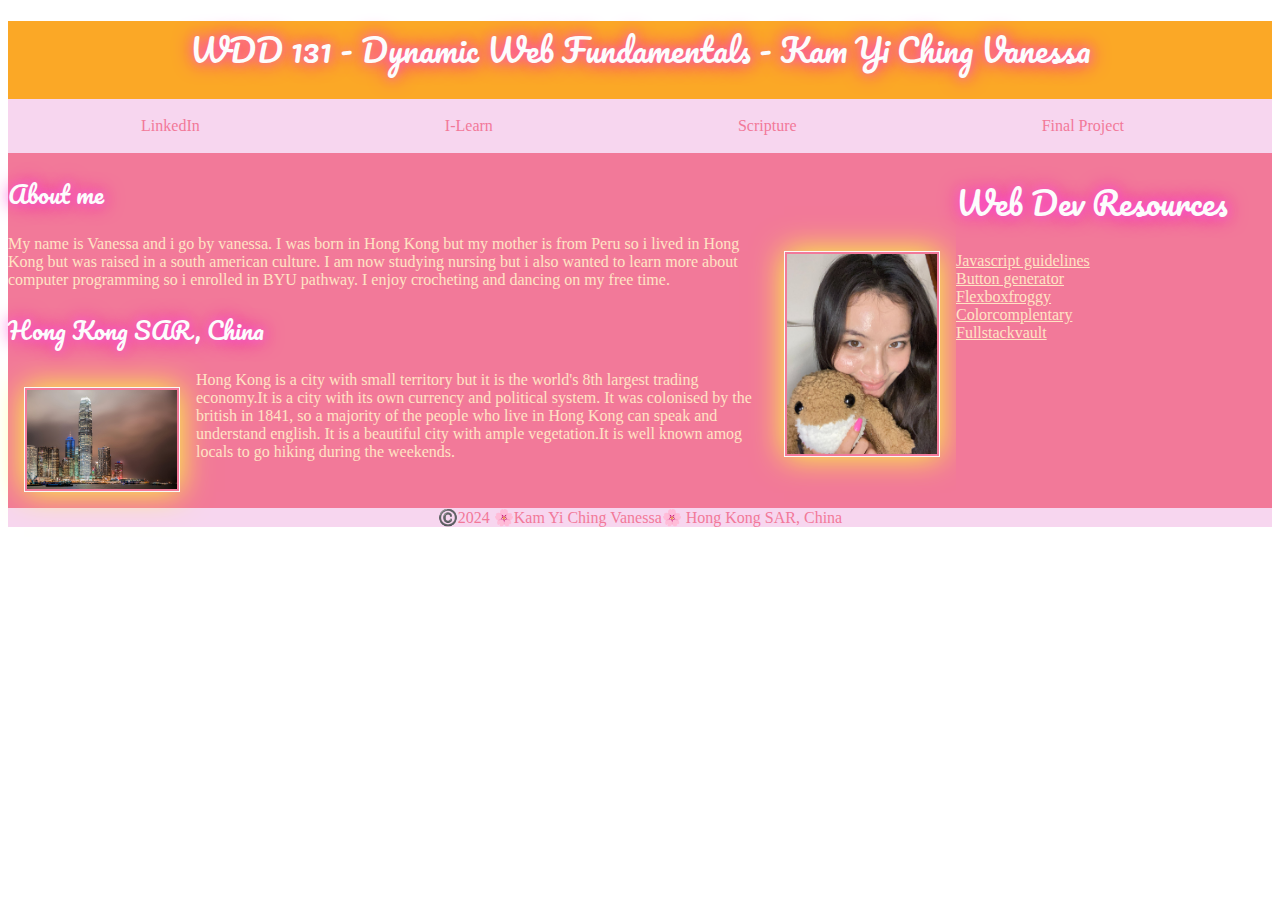
==== index.html @ 1fc25afc "done" ====
<!DOCTYPE html>
<head>
  <html lang="en-US">
  <meta charset="utf-8">
  <meta name="viewport" content="width=device-width, initial-scale=1.0">
  <meta name="description" content="This is Kam Yi Ching Vanessa, i am studying the course WDD131:Dynamic Web Fudamentals, this is a about me">
  <meta name="author" content="Kam Yi Ching Vanessa">
  <title>"WDD 131 - Dynamic Web Fundamentals - Kam Yi Ching Vanessa" </title>
  <link rel="stylesheet" href="styles/base.css">
  <link rel="preconnect" href="https://fonts.googleapis.com">
  <link rel="preconnect" href="https://fonts.gstatic.com" crossorigin>
  <link href="https://fonts.googleapis.com/css2?family=Pacifico&display=swap" rel="stylesheet">
</head>
<body>
  <header>
  <h1> WDD 131 - Dynamic Web Fundamentals - Kam Yi Ching Vanessa </h1>

  <nav class="navigation">
      <a href="https://hk.linkedin.com/">LinkedIn</a>
      <a href="https://byui.instructure.com/">I-Learn</a>
      <a href="https://www.churchofjesuschrist.org/study/scriptures/nt/john/15?lang=eng&id=p16-p20#p16">Scripture </a>
      <a href="">Final Project</a>

  </nav>
  </header> 
  <main>
  <section class="card">
    <h2>About me</h2>
    <img src="images/profile.jpg" alt="picture of me" >
    <p>My name is Vanessa and i go by vanessa. I was born in Hong Kong but my mother is from Peru so i lived in Hong Kong 
    but was raised in a south american culture. I am now studying nursing but i also wanted to learn more about computer programming so
  i enrolled in BYU pathway. I enjoy crocheting and dancing on my free time. </p>
  <div class="hk">
  <h2> Hong Kong SAR, China</h2>
  <img src="images/hongkong.jpg" alt="picture of hong kong" >
  <p>Hong Kong is a city with small territory but it is the world's 8th largest trading economy.It is a city with its own currency and political system.
  It was colonised by the british in 1841, so a majority of the people who live in Hong Kong can speak and understand english. 
  It is a beautiful city with ample vegetation.It is well known amog locals to go hiking during the weekends.</p>
  </div>
  </section>
  <section class="card">
    <h1> Web Dev Resources  </h1>
    <div class="link">
      <a href="https://fullstackvault.xyz/">Fullstackvault </a>
      <a href="https://www.w3schools.com/colors/colors_complementary.asp">Colorcomplentary </a>
      <a href="https://codepip.com/games/flexbox-froggy/">Flexboxfroggy</a>
      <a href="https://css3buttongenerator.com/">Button generator</a>
      <a href="https://github.com/rwaldron/idiomatic.js">Javascript guidelines </a>
  </div>
  </section>
  </main>

  <footer>
  <span id="footer">©️2024 🌸Kam Yi Ching Vanessa🌸 Hong Kong SAR, China</span>
  </footer>

</body>

</html>
---- styles/base.css ----
body{
  max-width:100%
}
header{
  display:block;
  background-color:#FBA826;
  text-align: center;
}
  
h1{
  font-family: "Pacifico", system-ui;
  font-weight: 400;
  font-style: normal;
  color: #fcfcfc; 
  text-shadow: 
    0 0 10px rgba(255, 94, 255, 0.589), /* Dark purple shadow */
    0 0 20px rgba(255, 11, 182, 0.945);
}
nav {
  display:block;
  display:flex;
  justify-content:space-around;
  background-color: #f7d6ef;
  font-family: "Itim", cursive;
  font-weight: 400;
  font-style: normal;
  padding: 18px; 
}
nav a:hover {
  color: #D15C8A; /* Darker shade on hover */
  text-shadow: 1px 1px 2px rgba(0, 0, 0, 0.2); /* Subtle shadow */
}
.card a {  font-family: "Itim", cursive;
  font-weight: 400;
  font-style: normal;
  color:bisque;
}

section a:hover{ color: #D15C8A; /* Darker shade on hover */
  text-shadow: 1px 1px 2px rgba(0, 0, 0, 0.2); /* Subtle shadow */
}
.card { 
  background-color: #F27999;
  justify-content: space-between; 
  align-items: center; 

}
.card img { 
  width: 150px;
  height: auto;
  border: 1px solid rgb(250, 250, 248);
  padding: 2px;
  float: right ;
  box-shadow: 0 0 30px rgb(252, 255, 57);
  margin: 1rem;
}
h2{  font-family: "Pacifico", system-ui;
  font-weight: 400;
  font-style: normal;
  color: #fcfcfc; 
  text-shadow: 
    0 0 10px rgba(255, 94, 255, 0.589), /* Dark purple shadow */
    0 0 20px rgba(255, 11, 182, 0.945);
  
}
nav a {            
  margin-right: 15px;
  font-family: "Itim", cursive;
  color: #F27999;
  text-decoration: none;
  transition: color 0.3s ease, text-shadow 0.3s ease;
  text-decoration: none}

.link{
  display:flex;
  flex-direction: column-reverse;
}



header{
  font-family: "Itim", cursive;
  font-weight: 400;
  font-style: normal;
}
main{ 
  display:grid;
  grid-template-columns: 1.5fr 0.5fr; 
  grid-template-rows: 1fr;
  
}

p{  
  font-family: "Itim", cursive;
  font-weight: 400;
  font-style: normal;
  color:bisque;
}

.hk img{
  width: 150px;
  height: auto;
  border: 1px solid rgb(250, 250, 248);
  padding: 2px;
  float: left;
  box-shadow: 0 0 30px rgb(252, 255, 57);
  margin: 1rem;

}
footer{
    display: block;
    width: 100%;
    background-color: #f7d6ef;
    text-align: center; }

 
  #footer{
    font-family: "Itim", cursive;
  font-weight: 400;
  font-style: normal;
  color: #F27999;
}
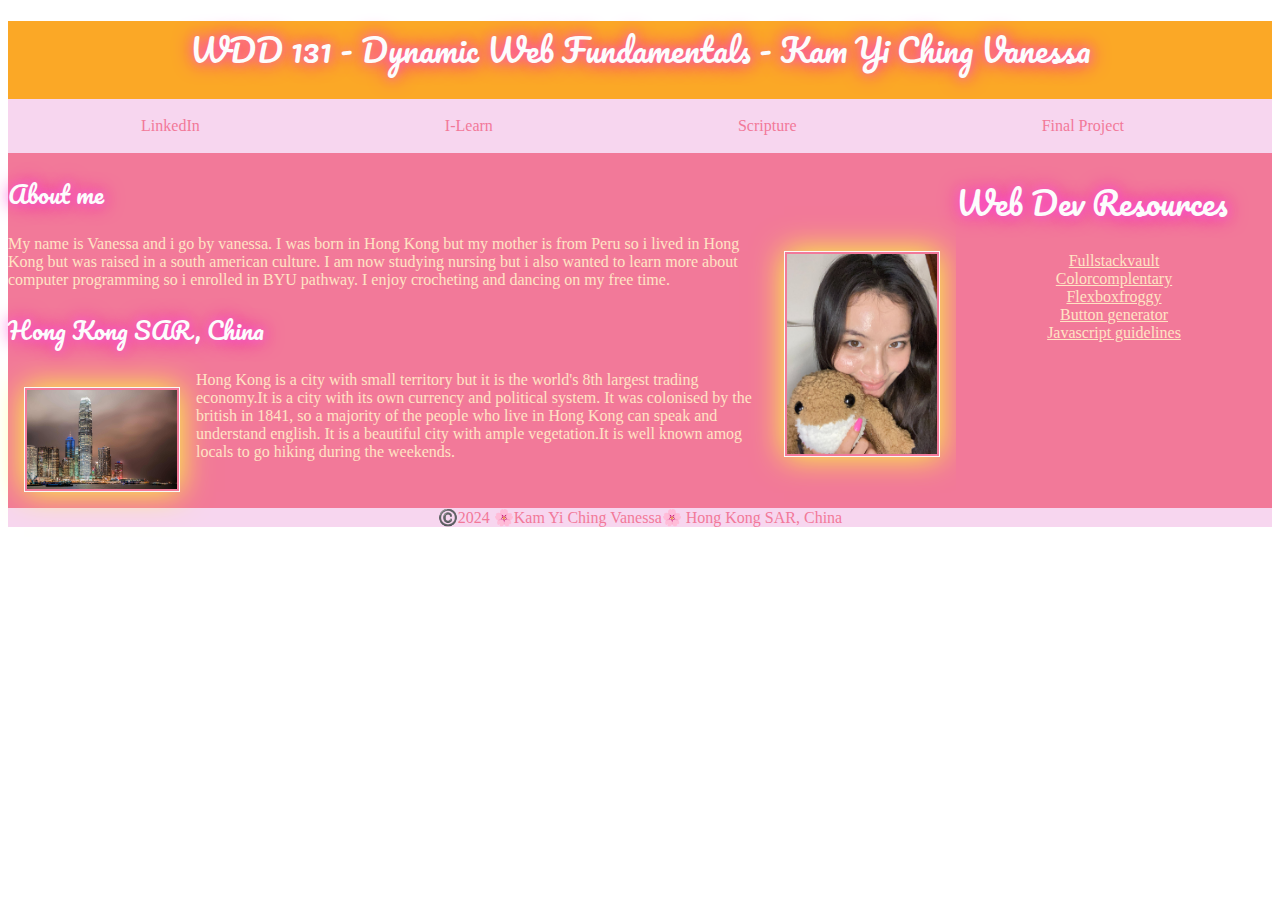
==== commit d0423d8c: "right now ?" ====
--- a/index.html
+++ b/index.html
@@ -1,6 +1,6 @@
 <!DOCTYPE html>
+<html lang="en-US">
 <head>
-  <html lang="en-US">
   <meta charset="utf-8">
   <meta name="viewport" content="width=device-width, initial-scale=1.0">
   <meta name="description" content="This is Kam Yi Ching Vanessa, i am studying the course WDD131:Dynamic Web Fudamentals, this is a about me">
--- a/styles/base.css
+++ b/styles/base.css
@@ -71,9 +71,10 @@
   transition: color 0.3s ease, text-shadow 0.3s ease;
   text-decoration: none}
 
-.link{
+.link {
   display:flex;
-  flex-direction: column-reverse;
+  flex-direction: column;
+  align-items:center;
 }
 
 
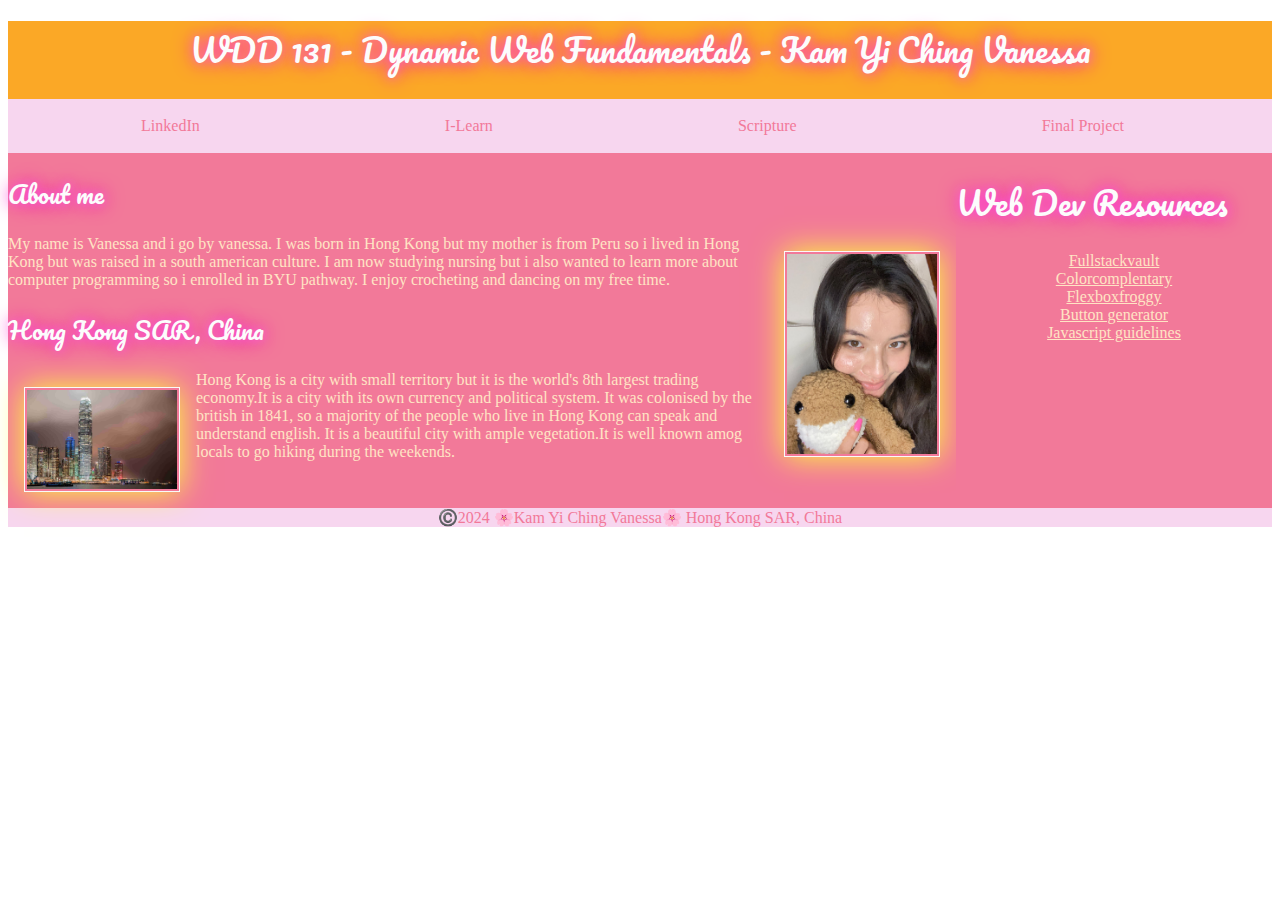
==== commit 412dd340: "gh" ====
--- a/index.html
+++ b/index.html
@@ -10,6 +10,7 @@
   <link rel="preconnect" href="https://fonts.googleapis.com">
   <link rel="preconnect" href="https://fonts.gstatic.com" crossorigin>
   <link href="https://fonts.googleapis.com/css2?family=Pacifico&display=swap" rel="stylesheet">
+  <script src="getdate.js"defer></script>
 </head>
 <body>
   <header>
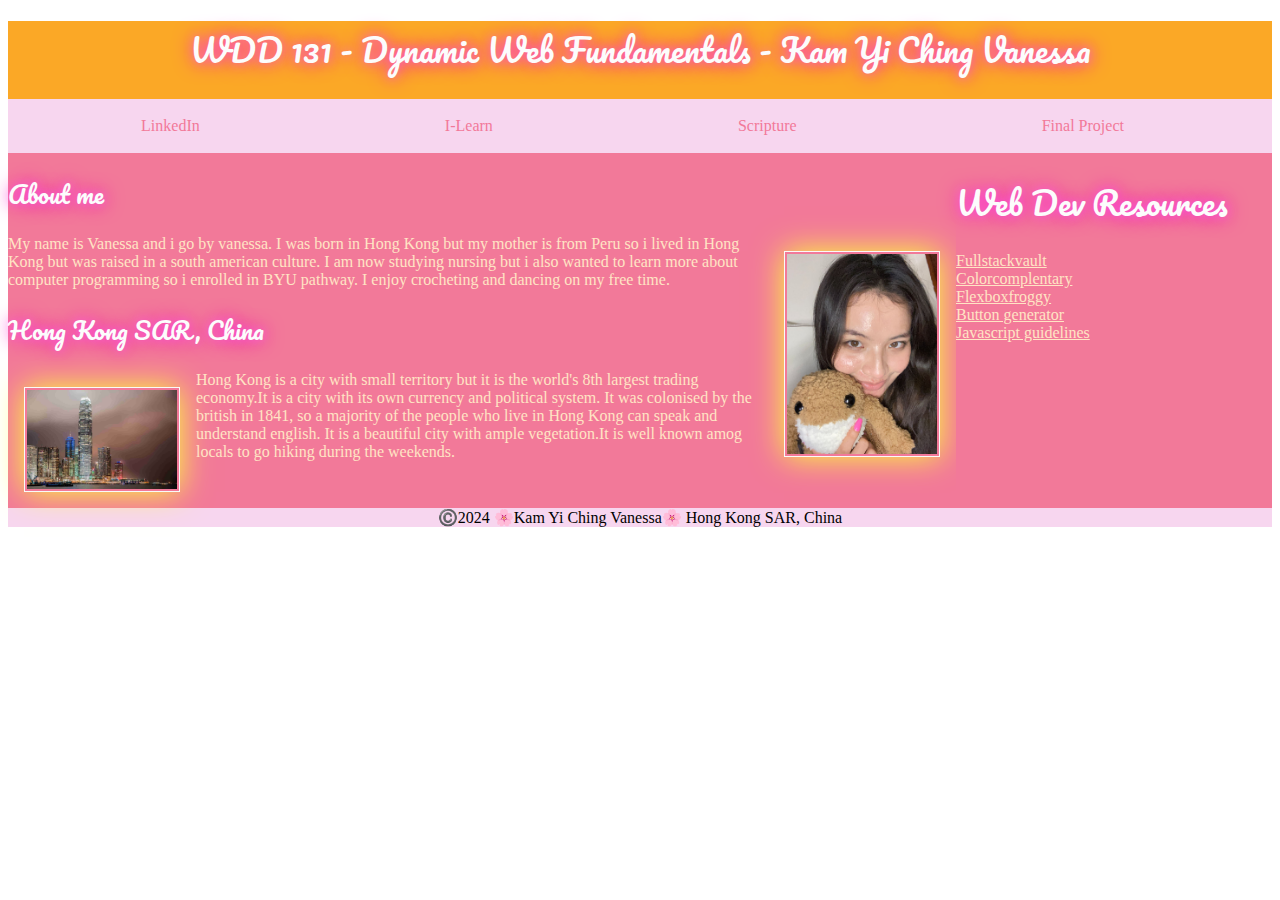
==== commit de65336a: "better" ====
--- a/index.html
+++ b/index.html
@@ -33,7 +33,7 @@
   i enrolled in BYU pathway. I enjoy crocheting and dancing on my free time. </p>
   <div class="hk">
   <h2> Hong Kong SAR, China</h2>
-  <img src="images/hongkong.jpg" alt="picture of hong kong" >
+  <img src="images/hongkong2.jpg" alt="picture of hong kong" >
   <p>Hong Kong is a city with small territory but it is the world's 8th largest trading economy.It is a city with its own currency and political system.
   It was colonised by the british in 1841, so a majority of the people who live in Hong Kong can speak and understand english. 
   It is a beautiful city with ample vegetation.It is well known amog locals to go hiking during the weekends.</p>
@@ -52,7 +52,7 @@
   </main>
 
   <footer>
-  <span id="footer">©️2024 🌸Kam Yi Ching Vanessa🌸 Hong Kong SAR, China</span>
+  <span id="year">©️2024 🌸Kam Yi Ching Vanessa🌸 Hong Kong SAR, China</span>
   </footer>
 
 </body>
--- a/styles/base.css
+++ b/styles/base.css
@@ -74,7 +74,6 @@
 .link {
   display:flex;
   flex-direction: column;
-  align-items:center;
 }
 
 
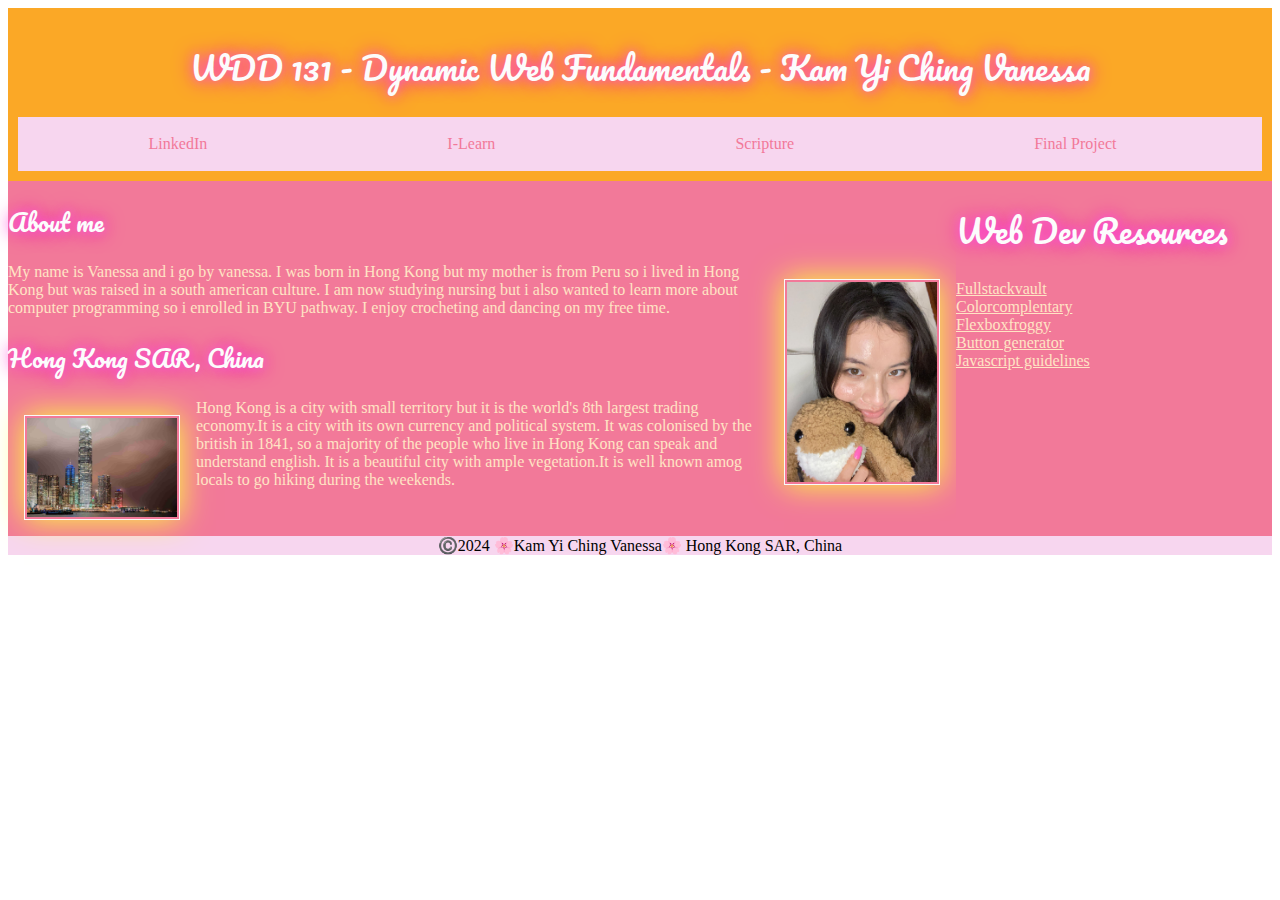
==== commit 29195d16: "padding" ====
--- a/index.html
+++ b/index.html
@@ -10,11 +10,11 @@
   <link rel="preconnect" href="https://fonts.googleapis.com">
   <link rel="preconnect" href="https://fonts.gstatic.com" crossorigin>
   <link href="https://fonts.googleapis.com/css2?family=Pacifico&display=swap" rel="stylesheet">
-  <script src="getdate.js"defer></script>
+  <script src="getdate.js" defer></script>
 </head>
 <body>
   <header>
-  <h1> WDD 131 - Dynamic Web Fundamentals - Kam Yi Ching Vanessa </h1>
+    <h1> WDD 131 - Dynamic Web Fundamentals - Kam Yi Ching Vanessa </h1>
 
   <nav class="navigation">
       <a href="https://hk.linkedin.com/">LinkedIn</a>
--- a/styles/base.css
+++ b/styles/base.css
@@ -5,6 +5,7 @@
   display:block;
   background-color:#FBA826;
   text-align: center;
+  padding:10px;
 }
   
 h1{
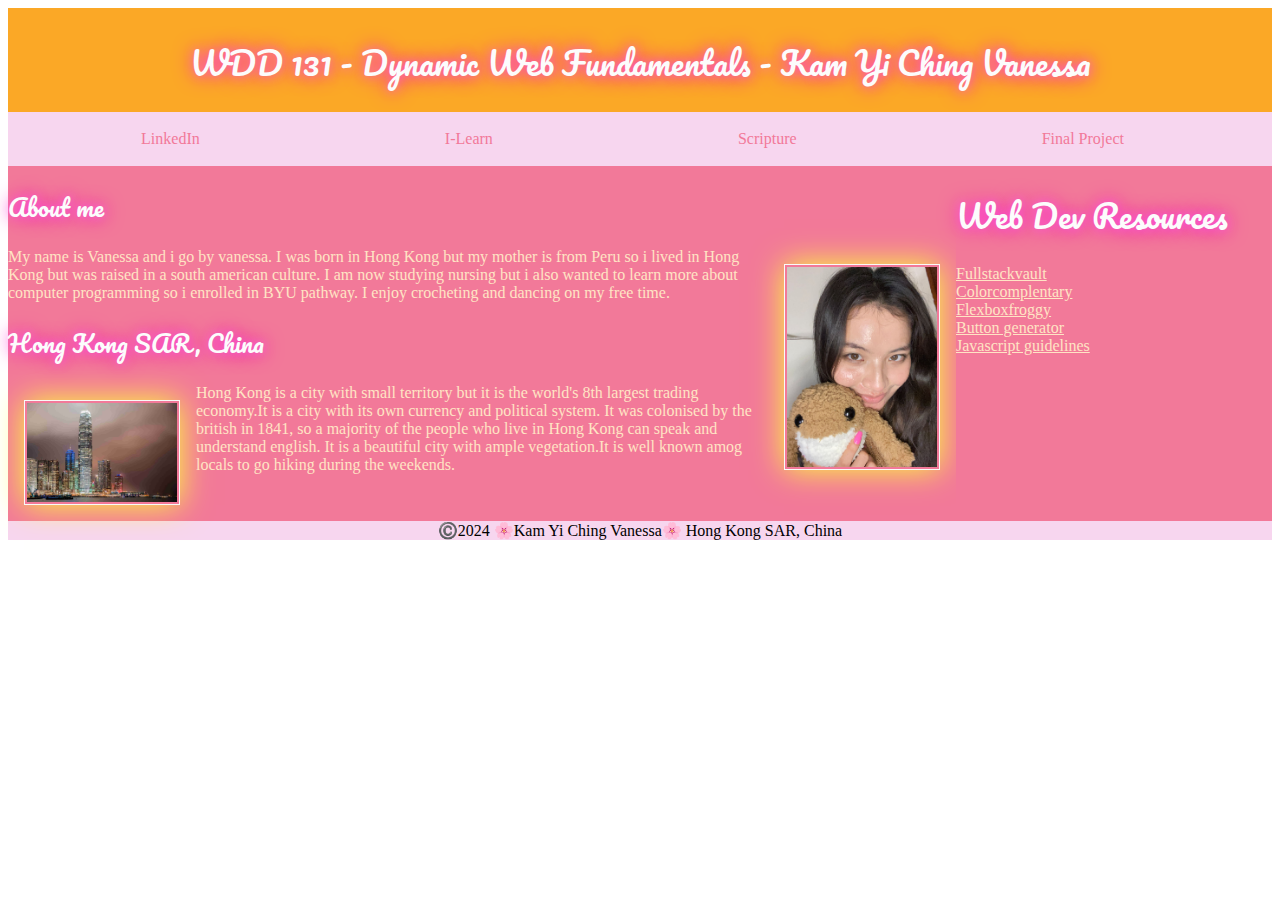
==== commit ff393eeb: "mistakes" ====
--- a/index.html
+++ b/index.html
@@ -10,7 +10,7 @@
   <link rel="preconnect" href="https://fonts.googleapis.com">
   <link rel="preconnect" href="https://fonts.gstatic.com" crossorigin>
   <link href="https://fonts.googleapis.com/css2?family=Pacifico&display=swap" rel="stylesheet">
-  <script src="getdate.js" defer></script>
+  <script src="getdates.js" defer></script>
 </head>
 <body>
   <header>
--- a/styles/base.css
+++ b/styles/base.css
@@ -2,10 +2,11 @@
   max-width:100%
 }
 header{
+
   display:block;
   background-color:#FBA826;
   text-align: center;
-  padding:10px;
+  padding-top:5px;
 }
   
 h1{
@@ -18,6 +19,7 @@
     0 0 20px rgba(255, 11, 182, 0.945);
 }
 nav {
+  max-width:100%;
   display:block;
   display:flex;
   justify-content:space-around;
@@ -116,7 +118,7 @@
 
  
   #footer{
-    font-family: "Itim", cursive;
+  font-family: "Itim", cursive;
   font-weight: 400;
   font-style: normal;
   color: #F27999;
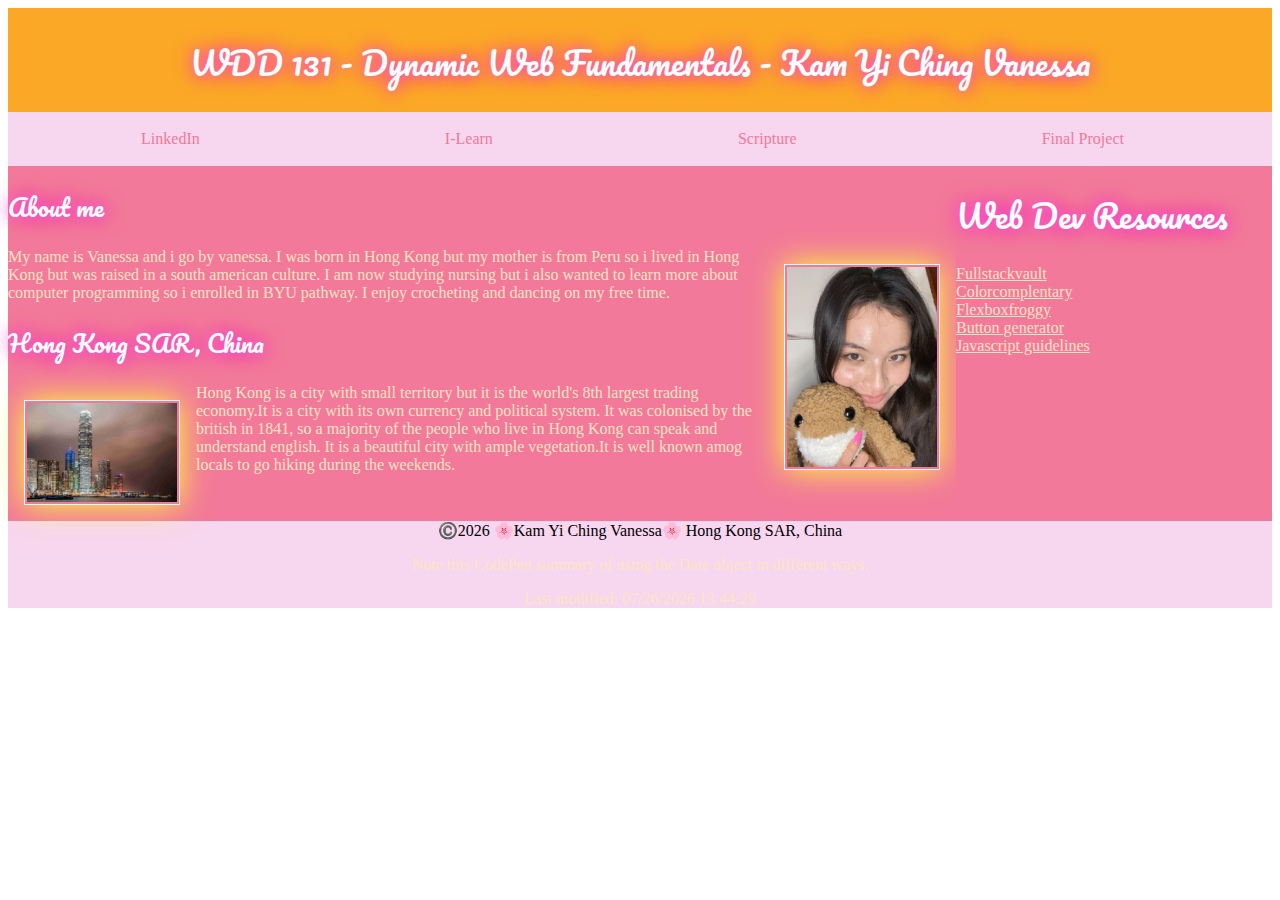
==== commit 53397094: "aiyah" ====
--- a/index.html
+++ b/index.html
@@ -10,7 +10,7 @@
   <link rel="preconnect" href="https://fonts.googleapis.com">
   <link rel="preconnect" href="https://fonts.gstatic.com" crossorigin>
   <link href="https://fonts.googleapis.com/css2?family=Pacifico&display=swap" rel="stylesheet">
-  <script src="getdates.js" defer></script>
+  <script src="scripts/getdates.js" defer></script>
 </head>
 <body>
   <header>
